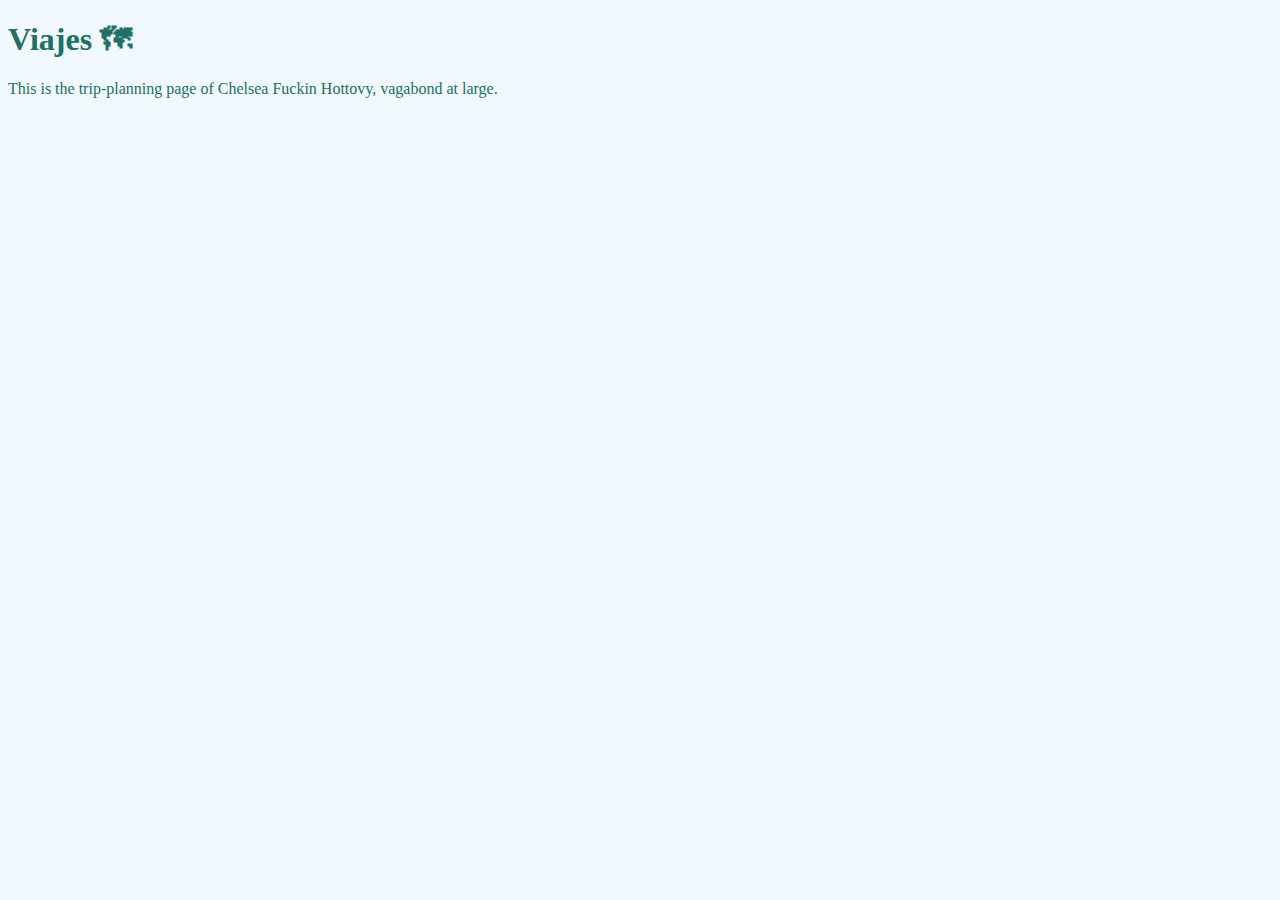
==== unit_1/index.html @ a33a8d00 "syncing my new repository" ====
<!DOCTYPE html>
<html>
<head>
	<link rel="stylesheet" type="text/css" href="css/style.css">
<title>Viajes</title>
</head>
<body>
	<h1>Viajes &#128506;</h1>
    <p>This is the trip-planning page of Chelsea Fuckin Hottovy, vagabond at large.</p>
</body>
</html>
---- unit_1/css/style.css ----
body {
    background-color: #f1f8fe;
}
h1, p {
    color: #207068;
}
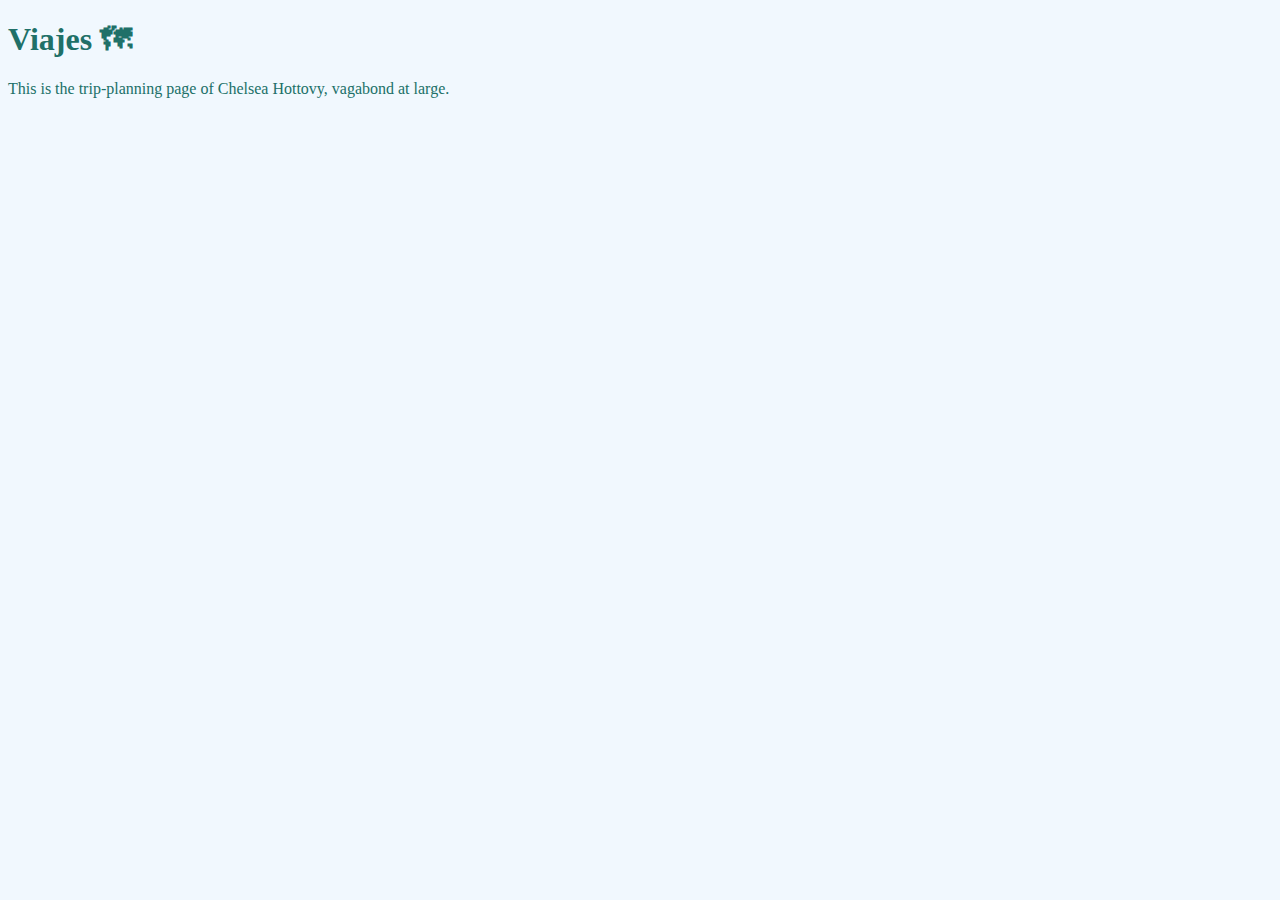
==== commit 03774342: "Update index.html" ====
--- a/unit_1/index.html
+++ b/unit_1/index.html
@@ -6,6 +6,6 @@
 </head>
 <body>
 	<h1>Viajes &#128506;</h1>
-    <p>This is the trip-planning page of Chelsea Fuckin Hottovy, vagabond at large.</p>
+    <p>This is the trip-planning page of Chelsea Hottovy, vagabond at large.</p>
 </body>
 </html>
